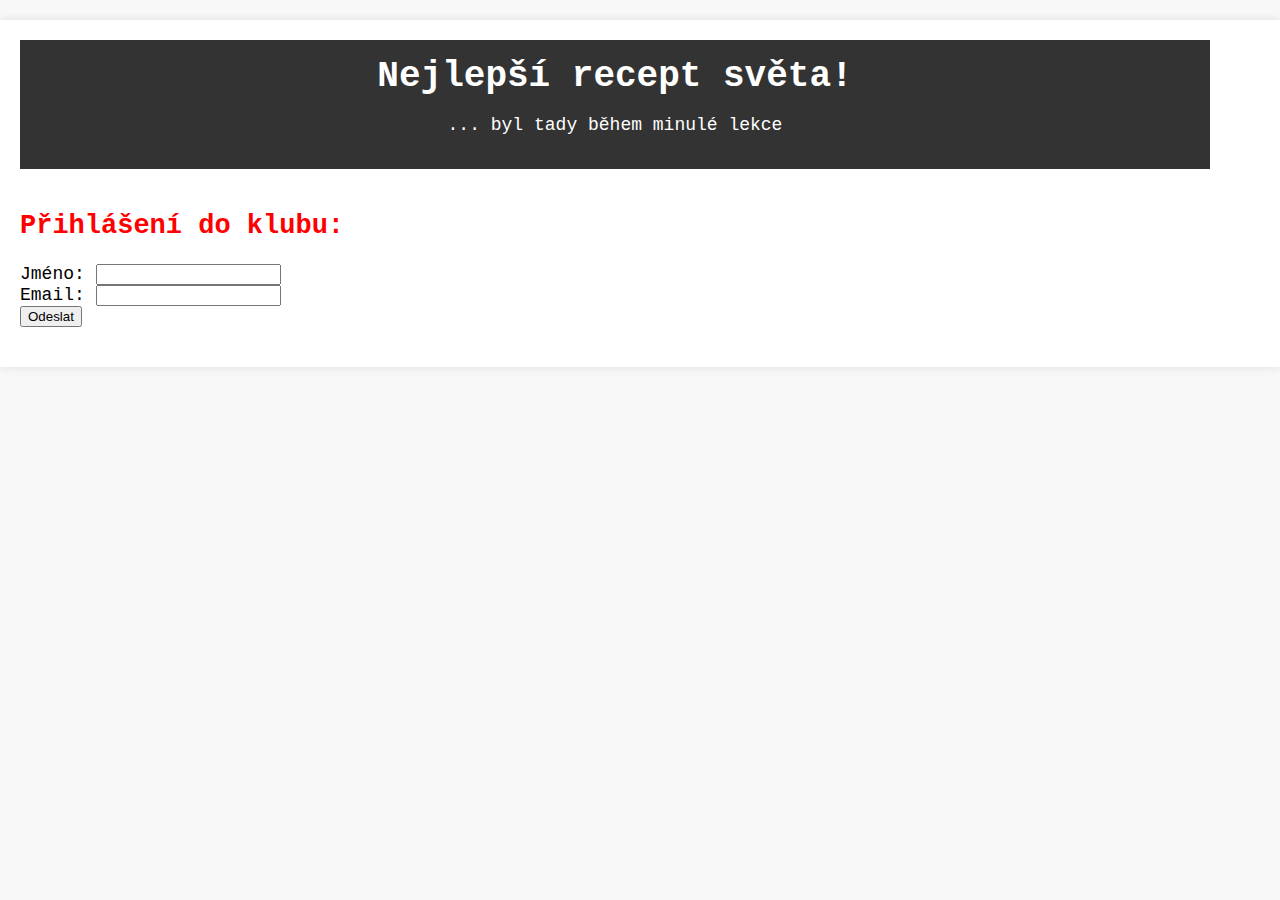
==== stranky/recept/index.html @ ef529ab4 "JS lekce, zdroje" ====
<!DOCTYPE html>
<html lang="en">
  <head>
    <meta charset="UTF-8" />
    <meta name="viewport" content="width=device-width, initial-scale=1.0" />
    <title>Mňamózní recept</title>
    <link rel="stylesheet" href="styles.css" />
    <script src="script.js" defer></script>
  </head>
  <body>
    <main>
      <section class="left">
        <header>
          <h1>Můj nejoblíbenější recept</h1>
          <p>... byl tady během minulé lekce</p>
        </header>

        <br />
        <h2>Přihlášení do klubu:</h2>
        <form>
          <!-- <form onsubmit="validujForm()"> -->
          <label for="jmeno">Jméno:</label>
          <input type="text" id="jmeno" name="jmeno" />
          <!-- <input type="text" id="jmeno" name="jmeno" oninput="podekovani()" /> -->
          <br />
          <label for="email">Email:</label>
          <input type="email" id="email" name="email" />
          <br />
          <button type="submit">Odeslat</button>
        </form>

        <br />
        <div id="podekovani"></div>
      </section>
    </main>
  </body>
</html>
---- stranky/recept/styles.css ----
main {
  display: flex;
}
.inst {
  font-size: 2rem;
}
section.left,
section.right {
  width: 48vw;
  flex: 1;
}

section.left {
  padding-right: 50px;
}

body {
  font-family: 'courier', sans-serif;
  font-size: 18px;
  margin: 0;
  padding: 0;
  background-color: #f8f8f8;
}

header {
  background-color: #333;
  color: #fff;
  text-align: center;
  padding: 1rem;
}

header h1 {
  margin: 0;
}

main {
  margin: 20px auto;
  padding: 20px;
  background-color: #fff;
  box-shadow: 0 0 10px rgba(0, 0, 0, 0.1);
}

img {
  margin-top: 1rem;
  max-width: 100%;
  border-radius: 8px;
  margin-right: 20px;
}

h3 {
  margin-top: 20px;
}

footer {
  text-align: center;
  padding: 1rem;
  background-color: #333;
  color: #fff;
}

li span {
  color: red;
  font-weight: bold;
}

li {
  text-align: justify;
}

table {
  background-color: blanchedalmond;
}

td {
  border: 1px solid green;
}

a {
  color: white;
}

/*
h1,
h2,
h3 {
  --color: hsl(var(--hue), 80%, 60%);
  color: var(--color);
  animation-name: party;
  animation-delay: 1s;
  animation-duration: 1s;
  animation-iteration-count: infinite;
  animation-timing-function: linear;
}

@keyframes party {
  100% {
    --hue: 360;
  }
  50% {
    --hue: 100;
  }
}
*/
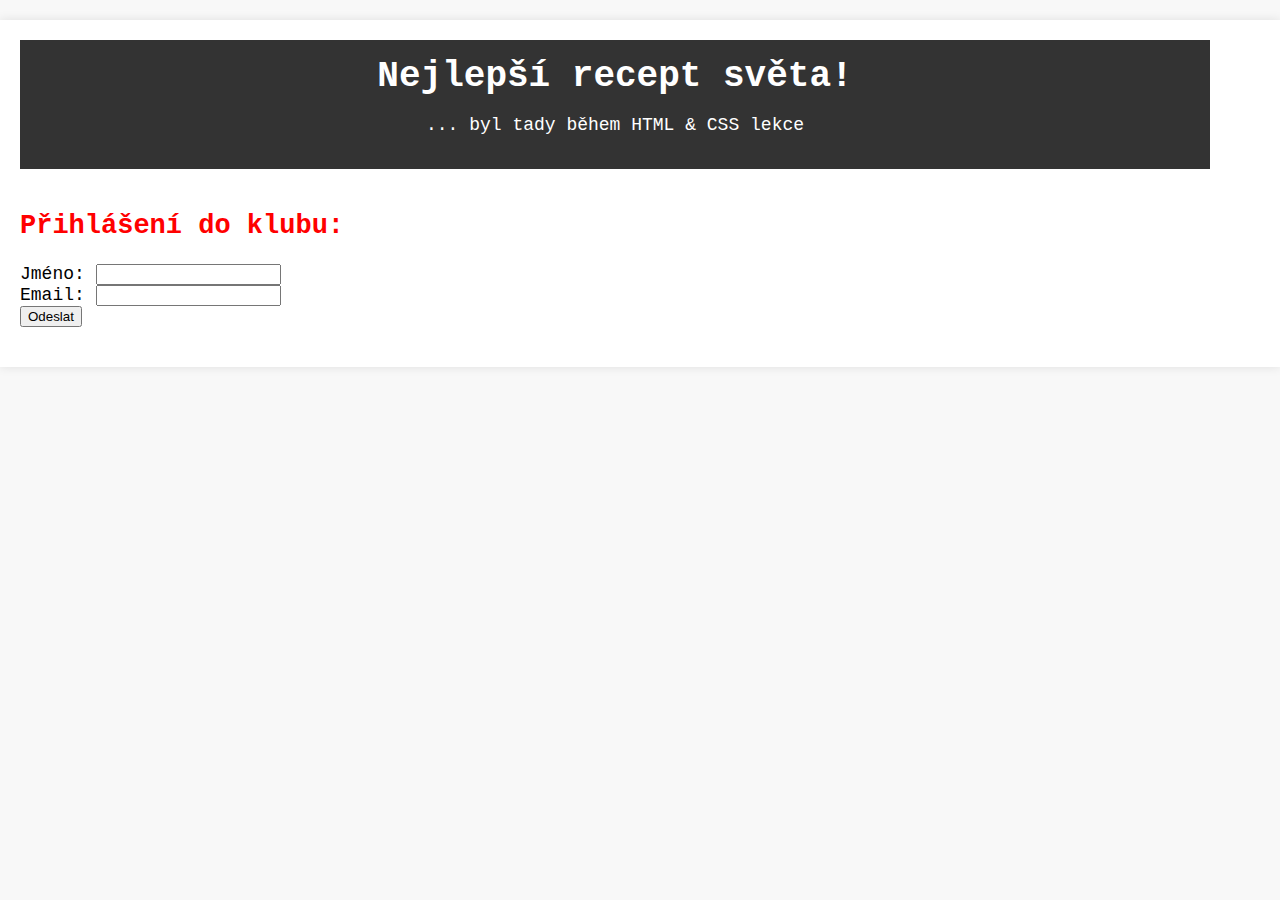
==== commit d9170446: "fixes after js lesson" ====
--- a/stranky/recept/index.html
+++ b/stranky/recept/index.html
@@ -12,16 +12,14 @@
       <section class="left">
         <header>
           <h1>Můj nejoblíbenější recept</h1>
-          <p>... byl tady během minulé lekce</p>
+          <p>... byl tady během HTML & CSS lekce</p>
         </header>
 
         <br />
         <h2>Přihlášení do klubu:</h2>
         <form>
-          <!-- <form onsubmit="validujForm()"> -->
           <label for="jmeno">Jméno:</label>
           <input type="text" id="jmeno" name="jmeno" />
-          <!-- <input type="text" id="jmeno" name="jmeno" oninput="podekovani()" /> -->
           <br />
           <label for="email">Email:</label>
           <input type="email" id="email" name="email" />
